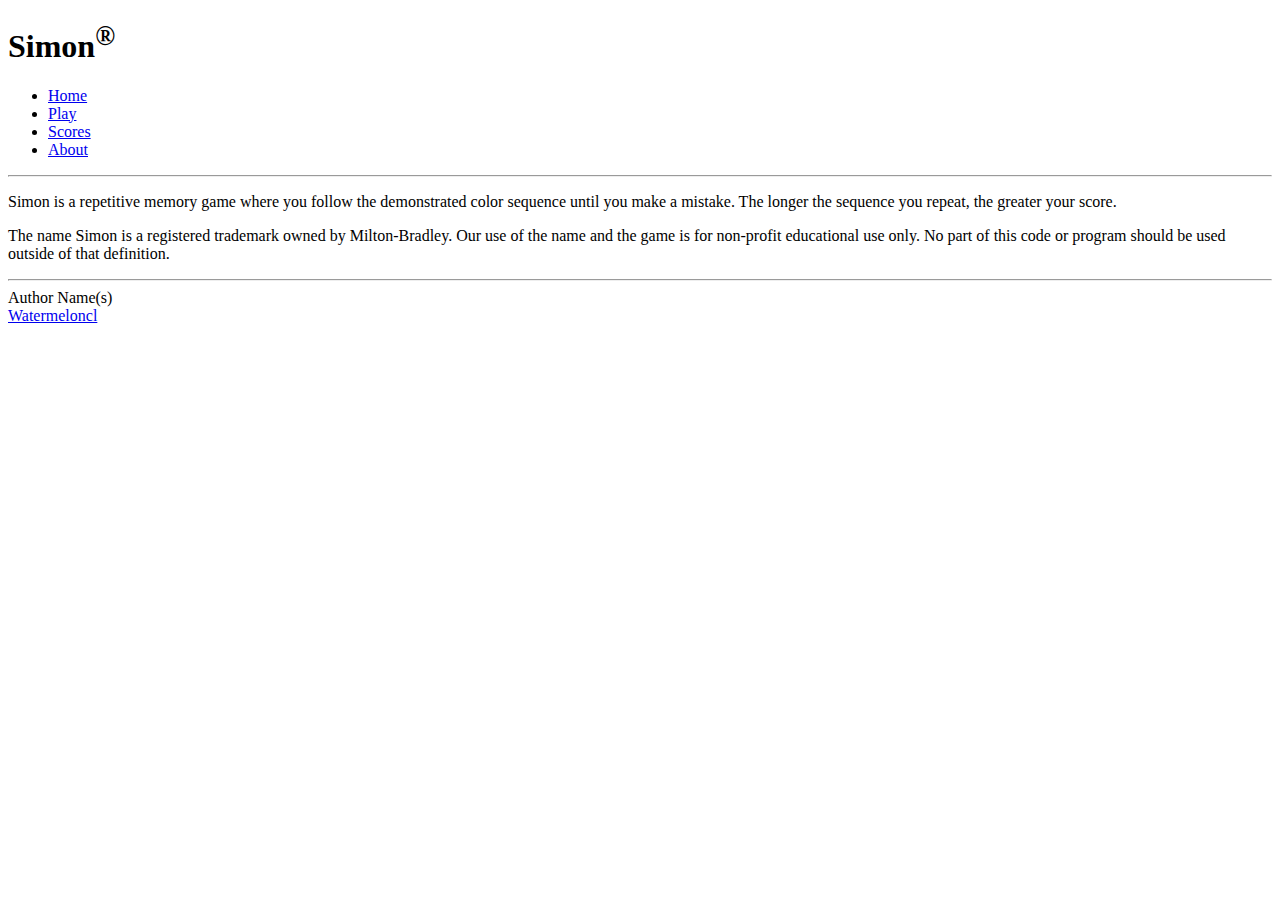
==== about.html @ 55971312 "Finished Home, About, Scores" ====
<!DOCTYPE html>
<html lang="en">
  <head>
    <meta charset="UTF-8" />
    <!-- Tell browsers not to scale the viewport automatically -->
    <meta name="viewport" content="width=device-width, initial-scale=1.0" />
    <title>Simon</title>
    <link rel="icon" href="favicon.ico" />
  </head>

  <body>
    <header>
      <h1>Simon<sup>&reg;</sup></h1>
      <nav>
        <menu>
        <li><a href=index.html>Home</a></li>
        <li><a href=play.html>Play</a></li>
        <li><a href=scores.html>Scores</a></li>
        <li><a href=about.html>About</a></li>
        </menu>
      </nav>

      <hr />
    </header>

    <main>
        <p>Simon is a repetitive memory game where you follow the demonstrated color sequence 
            until you make a mistake. The longer the sequence you repeat, the 
            greater your score.</p>
        <p>The name Simon is a registered trademark owned by Milton-Bradley. Our use of the 
            name and the game is for non-profit educational use only. No part of this code 
            or program should be used outside of that definition.</p>
    </main>

    <footer>
      <hr />
      <span class="text-reset">Author Name(s)</span>
      <br />
      <a href="https://github.com/Watermeloncl/simon">Watermeloncl</a>
    </footer>
  </body>
</html>
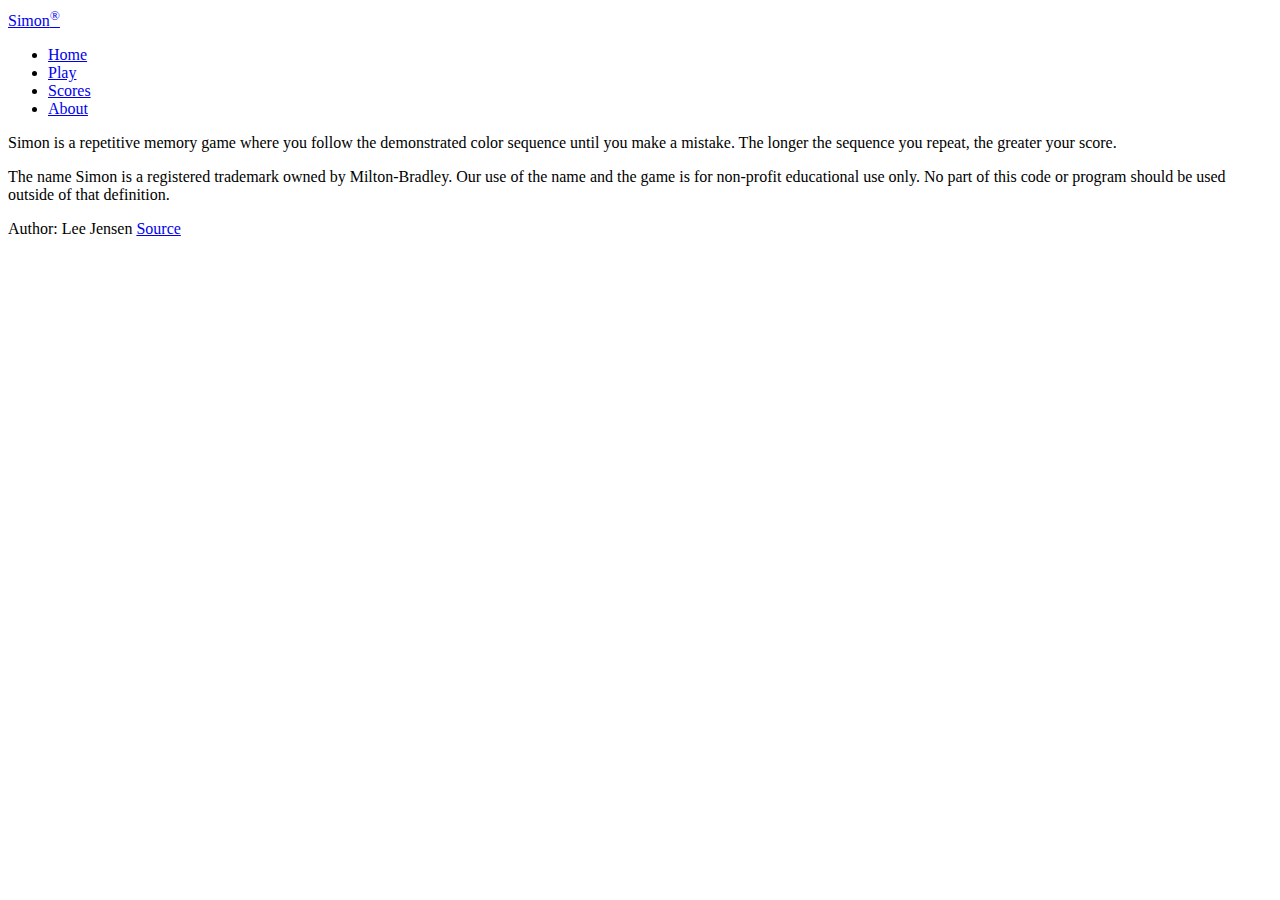
==== commit 7db17693: "Added labels to html" ====
--- a/about.html
+++ b/about.html
@@ -2,41 +2,65 @@
 <html lang="en">
   <head>
     <meta charset="UTF-8" />
-    <!-- Tell browsers not to scale the viewport automatically -->
     <meta name="viewport" content="width=device-width, initial-scale=1.0" />
-    <title>Simon</title>
+    <title>About</title>
     <link rel="icon" href="favicon.ico" />
+
+    <link rel="stylesheet" href="main.css" />
+    <link
+      href="https://cdn.jsdelivr.net/npm/bootstrap@5.2.2/dist/css/bootstrap.min.css"
+      rel="stylesheet"
+      integrity="sha384-Zenh87qX5JnK2Jl0vWa8Ck2rdkQ2Bzep5IDxbcnCeuOxjzrPF/et3URy9Bv1WTRi"
+      crossorigin="anonymous"
+    />
   </head>
-
-  <body>
-    <header>
-      <h1>Simon<sup>&reg;</sup></h1>
-      <nav>
-        <menu>
-        <li><a href=index.html>Home</a></li>
-        <li><a href=play.html>Play</a></li>
-        <li><a href=scores.html>Scores</a></li>
-        <li><a href=about.html>About</a></li>
+  <body class="bg-dark text-light">
+    <header class="container-fluid">
+      <nav class="navbar fixed-top navbar-dark">
+        <a class="navbar-brand" href="#">Simon<sup>&reg;</sup></a>
+        <menu class="navbar-nav">
+          <li class="nav-item">
+            <a class="nav-link" href="index.html">Home</a>
+          </li>
+          <li class="nav-item">
+            <a class="nav-link" href="play.html">Play</a>
+          </li>
+          <li class="nav-item">
+            <a class="nav-link" href="scores.html">Scores</a>
+          </li>
+          <li class="nav-item">
+            <a class="nav-link active" href="about.html">About</a>
+          </li>
         </menu>
       </nav>
-
-      <hr />
     </header>
 
-    <main>
-        <p>Simon is a repetitive memory game where you follow the demonstrated color sequence 
-            until you make a mistake. The longer the sequence you repeat, the 
-            greater your score.</p>
-        <p>The name Simon is a registered trademark owned by Milton-Bradley. Our use of the 
-            name and the game is for non-profit educational use only. No part of this code 
-            or program should be used outside of that definition.</p>
+    <main class="container-fluid bg-secondary text-center">
+      <div>
+        <p>
+          Simon is a repetitive memory game where you follow the demonstrated
+          color sequence until you make a mistake. The longer the sequence you
+          repeat, the greater your score.
+        </p>
+
+        <p>
+          The name Simon is a registered trademark owned by Milton-Bradley. Our
+          use of the name and the game is for non-profit educational use only.
+          No part of this code or program should be used outside of that
+          definition.
+        </p>
+      </div>
     </main>
 
-    <footer>
-      <hr />
-      <span class="text-reset">Author Name(s)</span>
-      <br />
-      <a href="https://github.com/Watermeloncl/simon">Watermeloncl</a>
+    <footer class="bg-dark text-dark text-muted">
+      <div class="container-fluid">
+        <span class="text-reset">Author: Lee Jensen</span>
+        <a
+          class="text-reset"
+          href="https://github.com/Watermeloncl/simon"
+          >Source</a
+        >
+      </div>
     </footer>
   </body>
-</html>+</html>
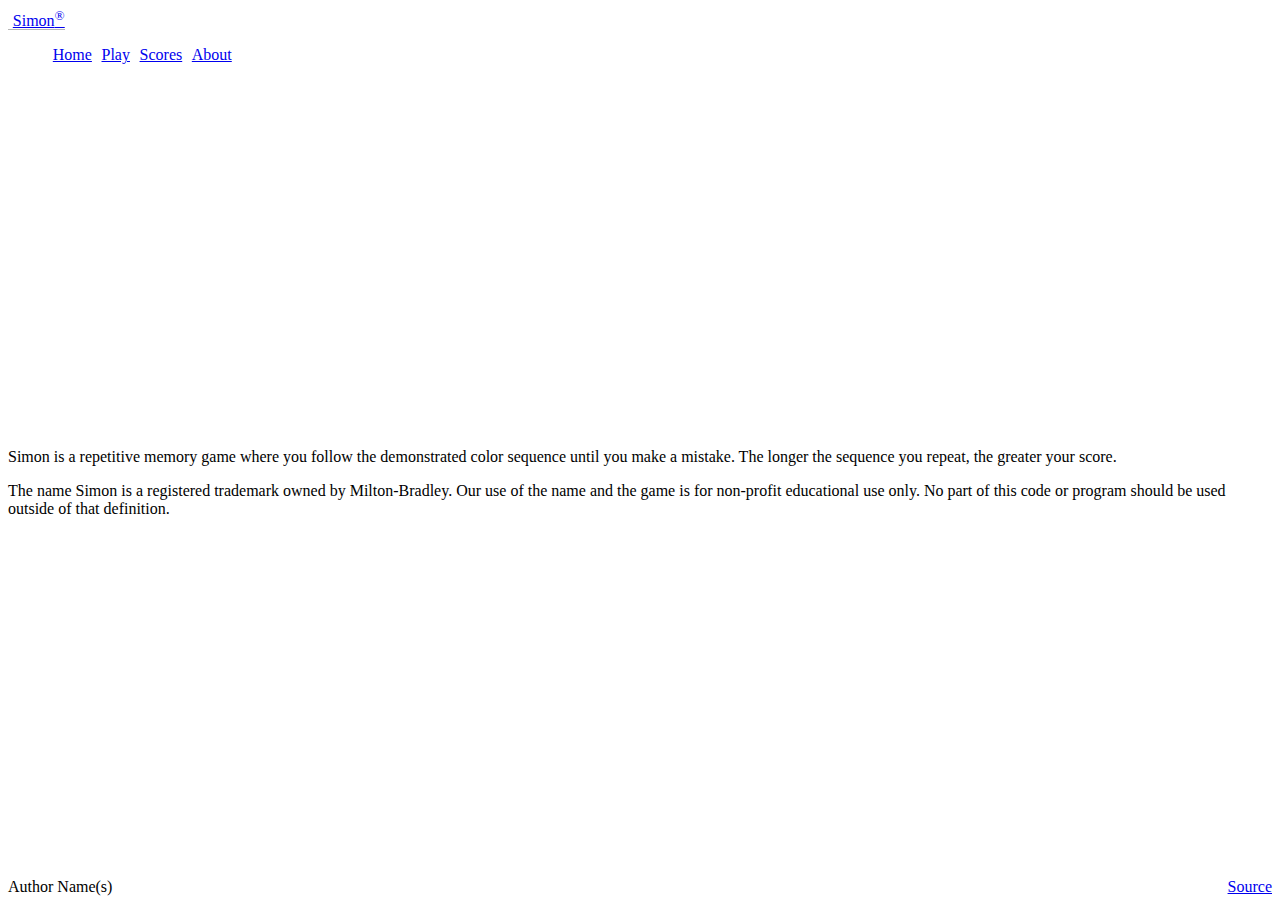
==== commit a7a2449c: "Added Sound assets and finished js imports" ====
--- a/about.html
+++ b/about.html
@@ -7,6 +7,7 @@
     <link rel="icon" href="favicon.ico" />
 
     <link rel="stylesheet" href="main.css" />
+
     <link
       href="https://cdn.jsdelivr.net/npm/bootstrap@5.2.2/dist/css/bootstrap.min.css"
       rel="stylesheet"
@@ -54,13 +55,13 @@
 
     <footer class="bg-dark text-dark text-muted">
       <div class="container-fluid">
-        <span class="text-reset">Author: Lee Jensen</span>
+        <span class="text-reset">Author Name(s)</span>
         <a
           class="text-reset"
-          href="https://github.com/Watermeloncl/simon"
+          href="https://github.com/webprogramming260/simon-javascript"
           >Source</a
         >
       </div>
     </footer>
   </body>
-</html>
+</html>--- a/main.css
+++ b/main.css
@@ -0,0 +1,156 @@
+body {
+  display: flex;
+  flex-direction: column;
+  min-width: 300px;
+}
+
+header {
+  flex: 0 80px;
+}
+
+main {
+  flex: 1 calc(100vh - 110px);
+  display: flex;
+  flex-direction: column;
+  align-items: center;
+  justify-content: space-around;
+}
+
+footer {
+  flex: 0 30px;
+}
+
+menu {
+  flex: 1;
+  display: flex;
+  flex-direction: row !important;
+  list-style: none;
+}
+
+.navbar-brand {
+  padding-left: 0.3em;
+  border-bottom: solid rgb(182, 182, 182) thin;
+}
+
+menu .nav-item {
+  padding: 0 0.3em;
+}
+
+footer a {
+  float: right;
+}
+
+#count {
+  color: rgb(246, 239, 158);
+}
+
+.players {
+  flex: 1;
+  width: 100%;
+  padding: 0.5em;
+}
+
+.player-name {
+  color: rgb(118, 190, 210);
+}
+
+.game {
+  background: rgb(0, 0, 0);
+  border-radius: 50%;
+  box-shadow: 0 0 20px 5px rgb(69, 69, 69);
+  width: 80vw;
+  height: 80vw;
+  position: absolute;
+  min-width: 300px;
+  min-height: 300px;
+  max-width: min(80vmin, 1000px);
+  max-height: min(80vmin, 1000px);
+}
+
+.button-container {
+  width: 100%;
+  height: 100%;
+  display: grid;
+  grid-template-columns: 1fr 1fr;
+  gap: 20px;
+}
+
+.button-top-left {
+  border-radius: 100% 0 0 0;
+  margin: 20px 0 0 20px;
+  background-color: green;
+  border: thick solid rgb(36, 53, 0);
+}
+
+.button-top-right {
+  border-radius: 0 100% 0 0;
+  margin: 20px 20px 0 0;
+  background-color: red;
+  border: thick solid rgb(83, 12, 12);
+}
+
+.button-bottom-left {
+  border-radius: 0 0 0 100%;
+  margin: 0 0 20px 20px;
+  background-color: yellow;
+  border: thick solid rgb(94, 90, 10);
+}
+
+.button-bottom-right {
+  border-radius: 0 0 100% 0;
+  margin: 0 20px 20px 0;
+  background-color: blue;
+  border: thick solid rgb(27, 14, 100);
+}
+
+.controls {
+  position: absolute;
+  border-radius: 50%;
+  width: 200px;
+  height: 200px;
+  background-color: black;
+  padding: 2em;
+  display: flex;
+  align-items: center;
+  justify-content: space-around;
+  flex-direction: column;
+}
+
+.game-name {
+  font-size: 2em;
+  font-weight: bold;
+  margin-bottom: 0.5em;
+}
+
+.score {
+  position: absolute;
+  text-align: center;
+  font-size: 20px;
+  font-family: monospace;
+  font-weight: bold;
+  color: red;
+  cursor: default;
+  width: 50px;
+  height: 30px;
+  border-radius: 10px;
+  border: solid thin rgb(117, 0, 0);
+  background-color: #300;
+}
+
+.center {
+  top: 50%;
+  left: 50%;
+  transform: translateX(-50%) translateY(-50%);
+}
+
+@media (max-height: 500px) {
+  header {
+    display: none;
+  }
+  footer {
+    display: none;
+  }
+  main {
+    flex: 1 100vh;
+  }
+}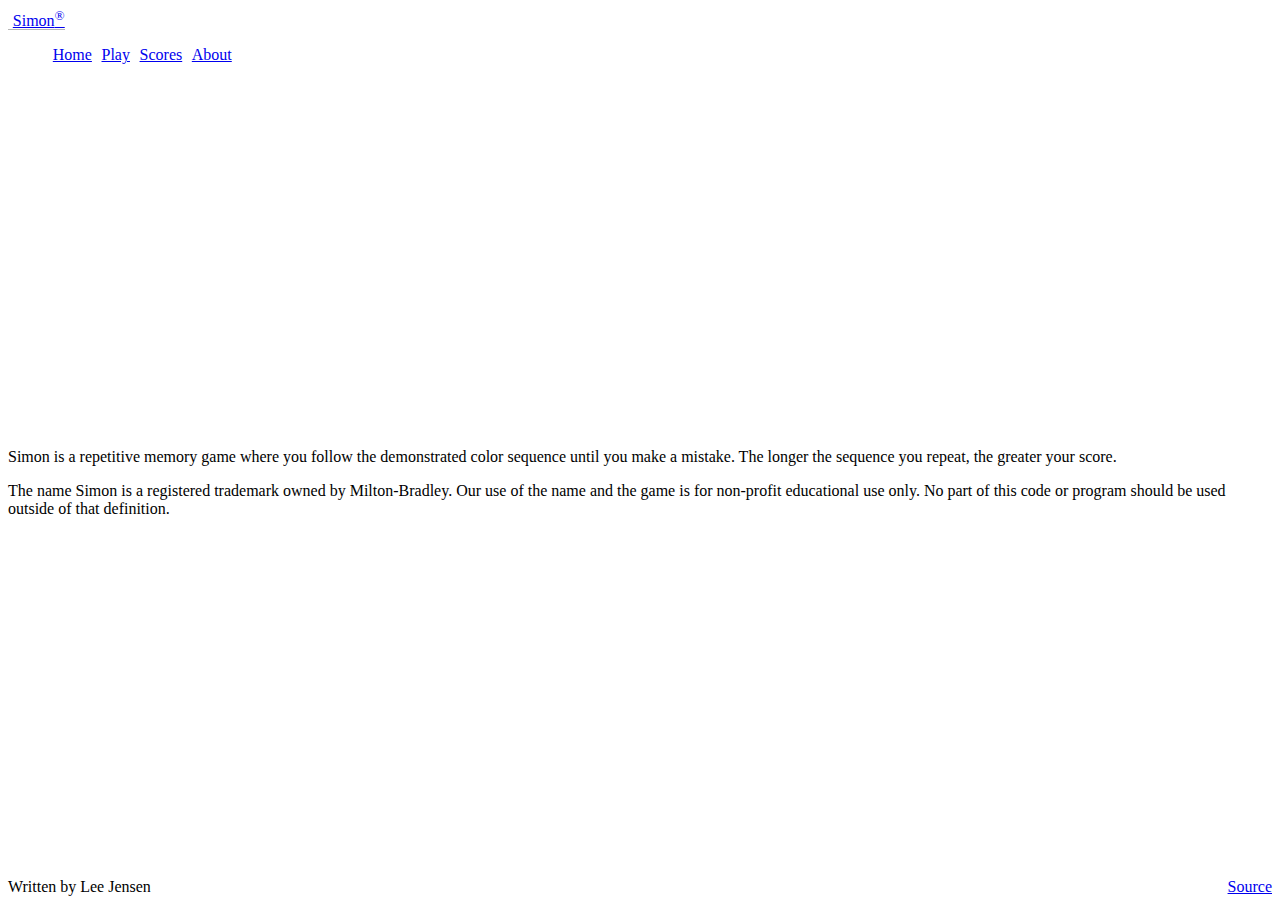
==== commit 285e2bf2: "Fixed Source and Authors" ====
--- a/about.html
+++ b/about.html
@@ -55,10 +55,10 @@
 
     <footer class="bg-dark text-dark text-muted">
       <div class="container-fluid">
-        <span class="text-reset">Author Name(s)</span>
+        <span class="text-reset">Written by Lee Jensen</span>
         <a
           class="text-reset"
-          href="https://github.com/webprogramming260/simon-javascript"
+          href="https://github.com/Watermeloncl/simon"
           >Source</a
         >
       </div>
